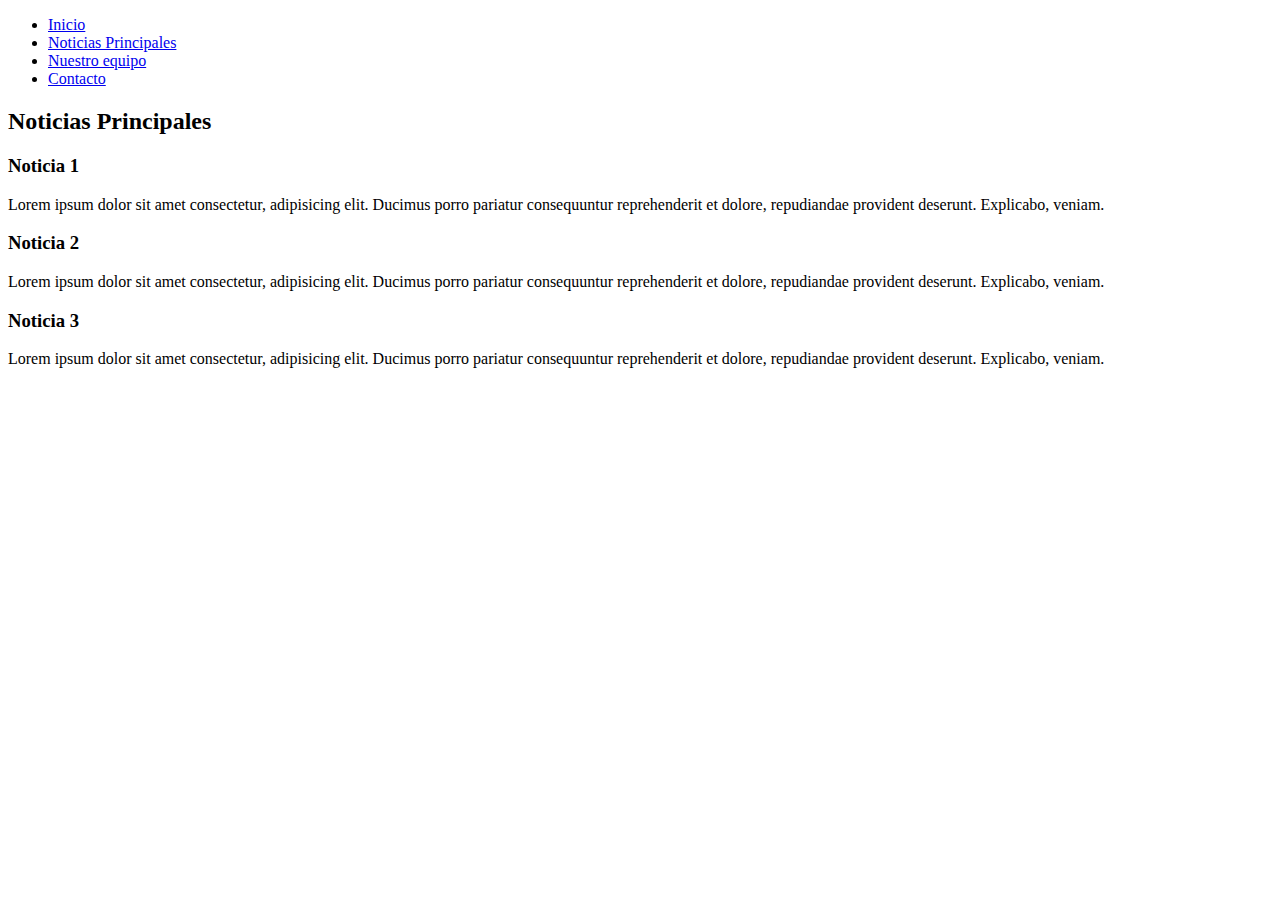
==== news.html @ 8251db74 "First commit" ====
<!DOCTYPE html>
<html lang="en">
<head>
    <meta charset="UTF-8">
    <meta name="viewport" content="width=device-width, initial-scale=1.0">
    <title>Saasa News - Portal de Noticas</title>
    <link rel="icon"  href="./img/informe-de-noticias.png" type="image/x-icon">
</head>
<body>
    <nav>
        <ul>
            <li><a href="./index.html"> Inicio</a></li>
            <li><a href="./news.html">Noticias Principales</a></li>
            <li><a href="#">Nuestro equipo</a></li>
            <li><a href="#">Contacto</a></li>
        </ul>
    </nav>
    <h2>Noticias Principales</h2>
    <h3>Noticia 1</h3>
    <p>Lorem ipsum dolor sit amet consectetur, adipisicing elit. Ducimus porro pariatur consequuntur reprehenderit et dolore, repudiandae provident deserunt. Explicabo, veniam.</p>
    <h3>Noticia 2</h3>
    <p>Lorem ipsum dolor sit amet consectetur, adipisicing elit. Ducimus porro pariatur consequuntur reprehenderit et dolore, repudiandae provident deserunt. Explicabo, veniam.</p>
    <h3>Noticia 3</h3>
    <p>Lorem ipsum dolor sit amet consectetur, adipisicing elit. Ducimus porro pariatur consequuntur reprehenderit et dolore, repudiandae provident deserunt. Explicabo, veniam.</p>
</body>
</html>
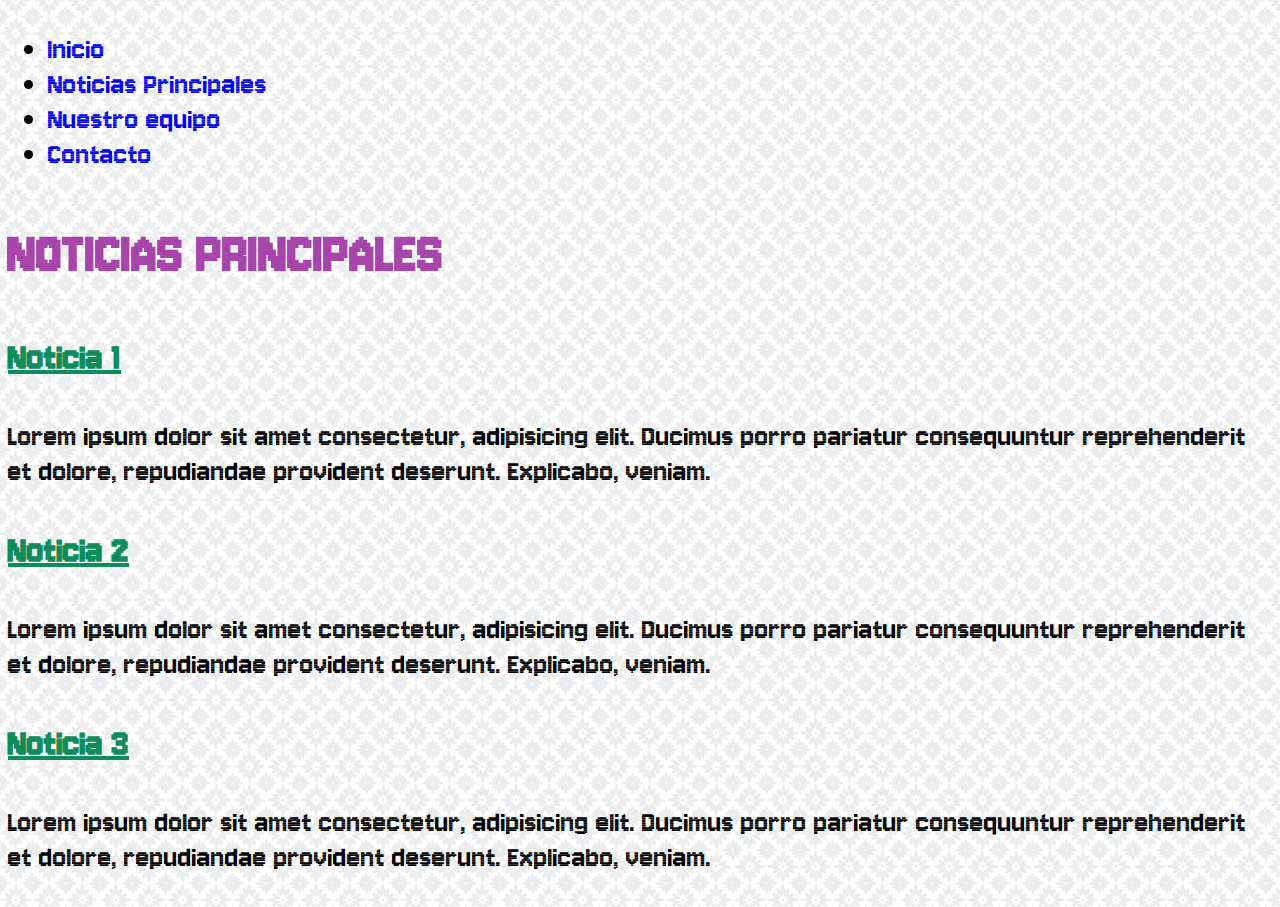
==== commit 461c279b: "linking css to news.html" ====
--- a/news.html
+++ b/news.html
@@ -5,6 +5,7 @@
     <meta name="viewport" content="width=device-width, initial-scale=1.0">
     <title>Saasa News - Portal de Noticas</title>
     <link rel="icon"  href="./img/informe-de-noticias.png" type="image/x-icon">
+    <link rel="stylesheet" href="./css/style.css">
 </head>
 <body>
     <nav>
--- a/css/style.css
+++ b/css/style.css
@@ -0,0 +1,60 @@
+@font-face {
+    font-family: 'Jersey';
+    src: url(./../fonts/Jersey10-Regular.ttf) format('truetype');
+}
+
+body{
+    font-family: 'Jersey';
+    font-size: 2em;
+    background-image: url(./../img/moroccan-flower.png);
+}
+
+.logo{
+    width: 150px;
+}
+a{
+    text-decoration: none;
+}
+
+h1{
+    text-align: center;
+    color: rgb(160, 50, 163);
+    font-size: 4em;
+    padding-bottom: 0;
+    margin-top: 0;
+    margin-bottom: 0;
+
+}
+
+main{
+    margin-top: 10px;
+    padding-left: 10px;
+}
+h2{
+    color: rgb(160,50,163, 0.9);
+    font-size: 60px;
+    text-transform: uppercase;
+}
+h3{
+    color: rgb(15,140,92);
+    font-size: 40px;
+    text-decoration: underline;
+}
+.noticia{
+    border: 3px solid black;
+    border-radius: 20px;
+}
+
+section{
+    border: 3px solid #F7D773;
+    border-radius: 20px;
+    padding-left: 10px;
+    margin-bottom: 10px;
+}
+figure{
+    text-align: center;
+    margin-bottom: 0;
+}
+footer{
+    text-align: right;
+}
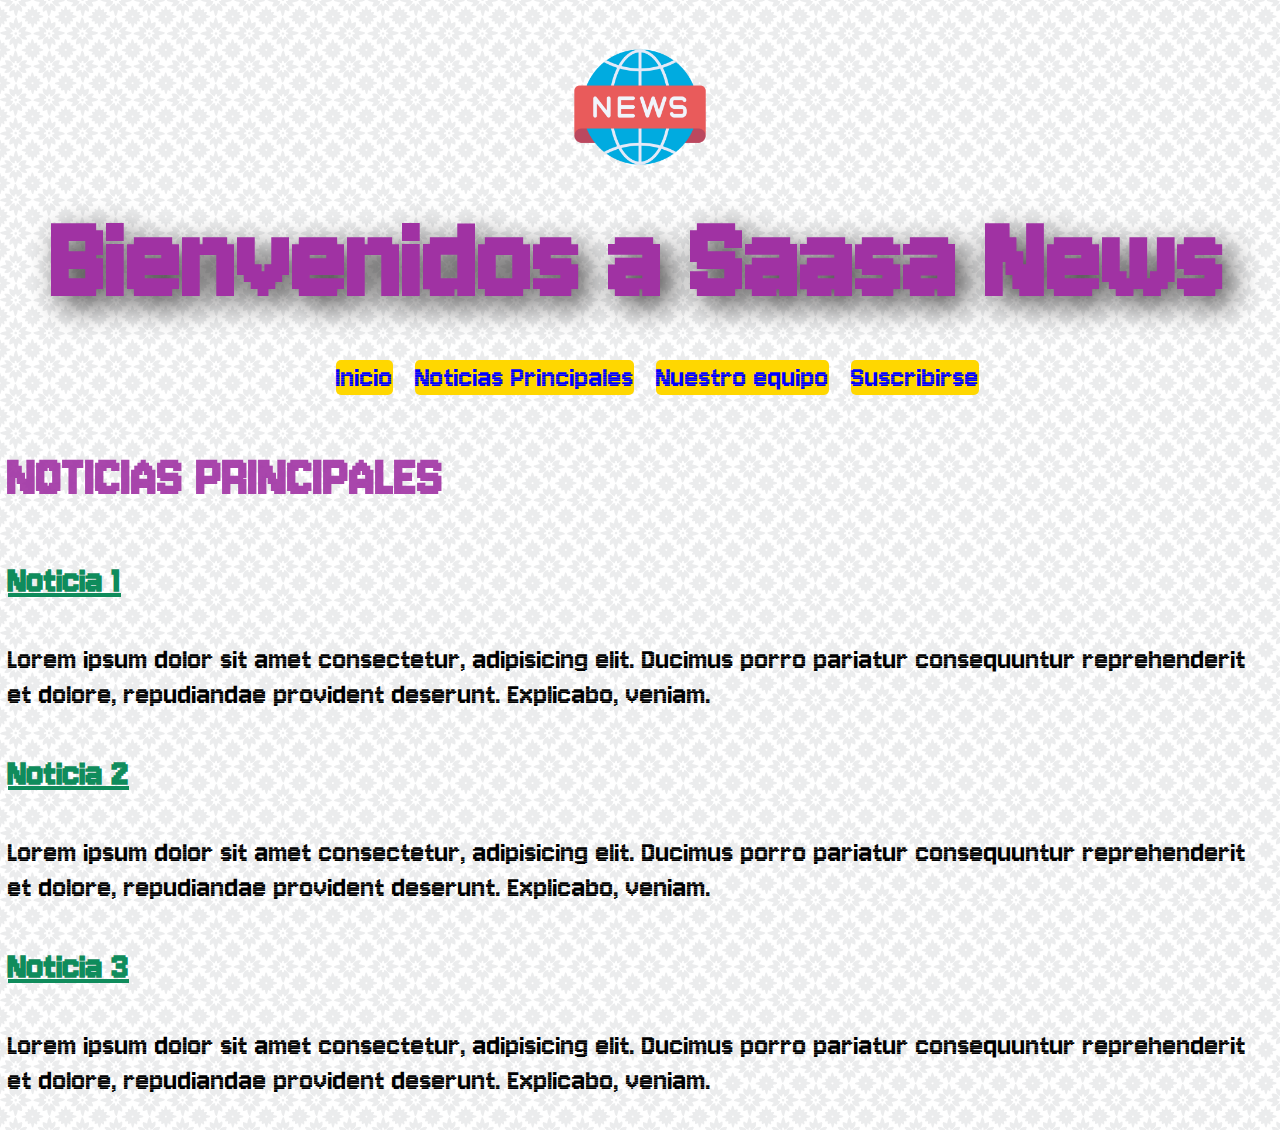
==== commit 23164ecb: "adding additional styles" ====
--- a/news.html
+++ b/news.html
@@ -8,14 +8,25 @@
     <link rel="stylesheet" href="./css/style.css">
 </head>
 <body>
+    <header id="inicio">
+
+        <figure>
+            <img class="logo" src="./img/logo.png" alt="logo web">
+        </figure>
+    <h1>Bienvenidos a Saasa News</h1>
     <nav>
         <ul>
-            <li><a href="./index.html"> Inicio</a></li>
-            <li><a href="./news.html">Noticias Principales</a></li>
-            <li><a href="#">Nuestro equipo</a></li>
-            <li><a href="#">Contacto</a></li>
+            <li><a class="menu" href="./index.html"> Inicio</a></li>
+            <li><a class="menu" href="./news.html">Noticias Principales</a></li>
+            <li><a class="menu" href="#">Nuestro equipo</a></li>
+            <li><a class="menu" href="#subscribe">Suscribirse</a></li>
         </ul>
     </nav>
+
+
+
+    
+</header>
     <h2>Noticias Principales</h2>
     <h3>Noticia 1</h3>
     <p>Lorem ipsum dolor sit amet consectetur, adipisicing elit. Ducimus porro pariatur consequuntur reprehenderit et dolore, repudiandae provident deserunt. Explicabo, veniam.</p>
--- a/css/style.css
+++ b/css/style.css
@@ -11,9 +11,39 @@
 
 .logo{
     width: 150px;
+    transition: all 1s ease-in;
+}
+
+.logo:hover{
+    transform: rotate(-360deg);
 }
 a{
     text-decoration: none;
+    color: blue;
+}
+ul{
+    list-style: none;
+    text-align: center;
+
+    
+}
+
+li{
+    display: inline;
+    padding-right: 5px;
+    margin: 5px;
+}
+
+.menu{
+    color: blue;
+    background-color: gold;
+    border-radius: 5px;
+    transition: all 1s ease-in;
+}
+
+.menu:hover{
+    color: gold;
+    background-color: blue;
 }
 
 h1{
@@ -23,9 +53,16 @@
     padding-bottom: 0;
     margin-top: 0;
     margin-bottom: 0;
+    text-shadow: 10px 10px 30px rgb(69, 67, 67);
+    animation: h1shadow 1.5s infinite alternate
 
 }
 
+@keyframes h1shadow {
+    from {text-shadow: 10px 10px 30px black;}
+    to {text-shadow: 20px 20px 30px black;}
+    
+}
 main{
     margin-top: 10px;
     padding-left: 10px;
@@ -43,6 +80,12 @@
 .noticia{
     border: 3px solid black;
     border-radius: 20px;
+    width: 30%;
+    transition: width 0.5s ease-in-out;
+}
+
+.noticia:hover{
+    width: 40%;
 }
 
 section{
@@ -55,6 +98,11 @@
     text-align: center;
     margin-bottom: 0;
 }
+
+#subscribe{
+    text-align: center;
+}
 footer{
     text-align: right;
 }
+
